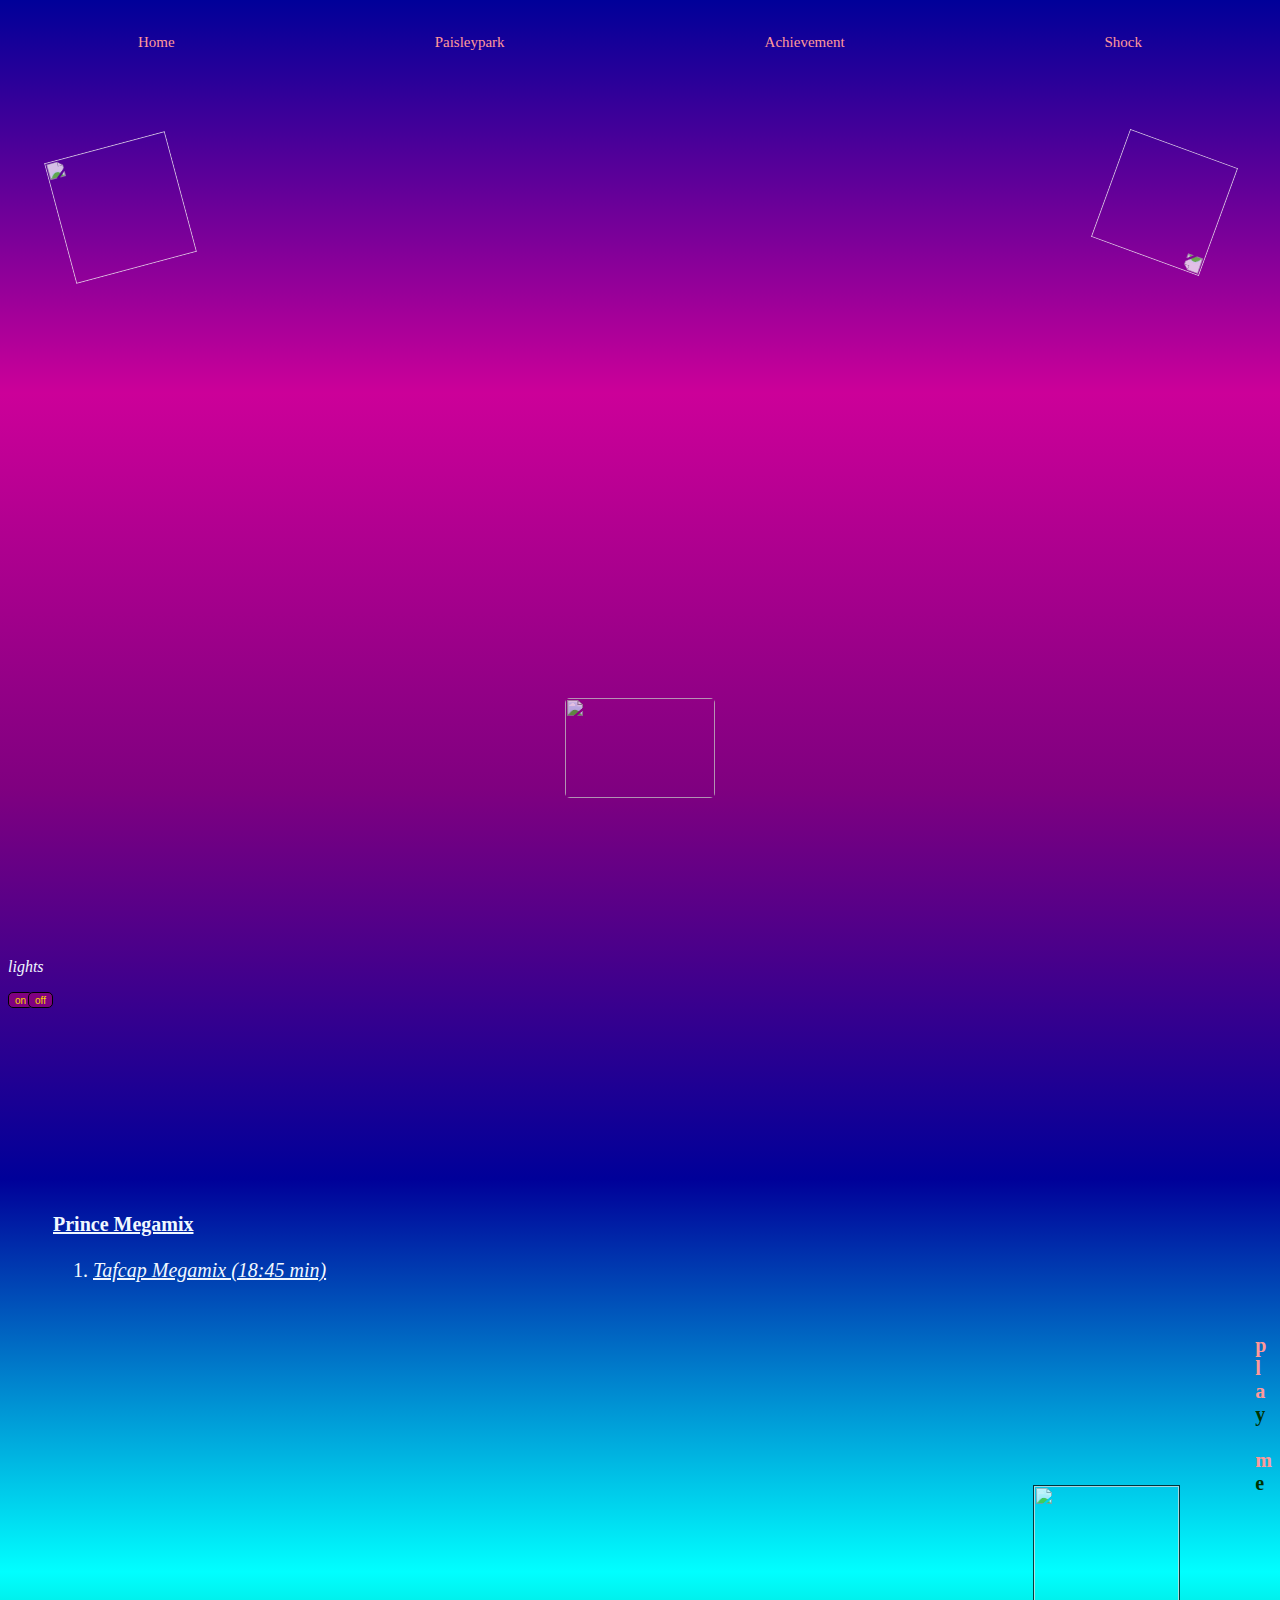
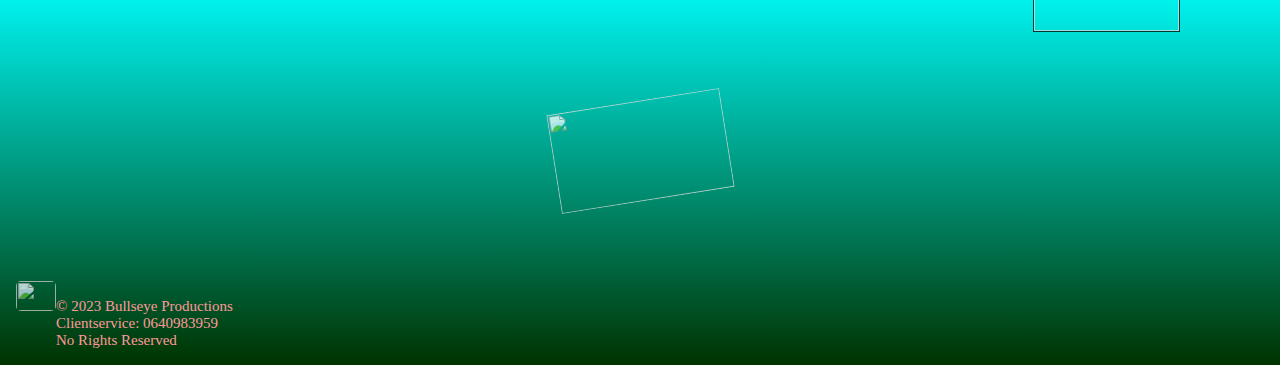
==== performance.html @ 766bc853 "Add files via upload" ====
<!DOCTYPE html> 

<html>    

<head>

<br>

<title>Prince.nl   </title>
<link rel="icon" type="image/x-icon" href="/images/favicon.ico">
<link rel="stylesheet" href="style2.css" >
<meta name="viewport" content="width=device-width, initial-scale=1.0">

</head>

  <div class="container">
   <div class="item" onclick="window.location.href= 'index.html';"> Home</div>
   <div class="item" onclick="window.location.href= 'https://www.paisleypark.com/';">Paisleypark</div>
   <div class="item" onclick="window.location.href= 'prince01.html';">Achievement</div>
   <div class="item" onclick="window.location.href= 'https://www.prince.com/';">Shock</div>
 
 </div>



<body>
<div>
<br>
<br>



<img id= "artist">
<img id= "paisley">
<br>
<br>
<br>
<br>
<br>
<br>
<br>
<br>
<br>
<br>

<br>
<br>
<br>
<br>
<br>
<br>
<br>
<br>
<br>
<br>
<br>
<br>


<img class= "lights" id="luchter" src="images/Paisley-lights.png">  
<br>
<br>
<br>
<br>
<br>
<br>
<br>
<br>
<p class= "kaars">lights</p>

<button class= "staat" onclick="document.getElementById('luchter').src='images/Paisley-lights.gif'"> on </button>
<button class= "Deel"  onclick="document.getElementById('luchter').src='images/Paisley-lights.png'"> off </button>
</div>

<br>
<br>

<br>
<br>
<br>
<br>
<br>
<br>
<br>
<br>
<br>
<br>


<div>
<ul class= "mix"> <strong> Prince Megamix </strong> 
<br>
<br>

<ol id="list">  
<li id="bad"> <em><tag onclick="playAudio('music/hits/Prince.mp3')">Tafcap Megamix (18:45 min)</tag></em></li>
</ol></ul>
</div>
<div>
 <h6 class="disk">
   <span>p</span>
   <span>l</span>
   <span>a</span>
      <span id= "black">y</span>
   <br>
   <span>m</span>
   <span><span id= "black">e</span>

   
   
   </h6>
<br>
<br>
<br>
<br>
<br>
<br>
<br>
<br>
<br>
<br>

<br>
<img id= "funk" value="PLAY"  onclick="play()">
<audio id="audio" src="music/lp/Prince - Funk Machine.mp3" ></audio>
<br>
<br>
<br>
<br>
<br>
<br>
<br>
<br>
<br>
<br>
<br>
<br>
</div>
<div>
<img id= "gitar">

<br>
<br>
<br>
<br>
</div>


<div class="grid-container">
<div class="item footer">
<img id="bull">
<br>

© 2023 Bullseye Productions<br>
Clientservice: 0640983959<br>
No Rights Reserved<br></div>

</div>


<script src= "myScript3.js"> </script>

 <script>
//Get our img element by using document.getElementById
var img = document.getElementById("funk");

//Set the src property of our element to the new image URL
img.src = 'images/Prince funk machine.png';
</script>

 <script>
//Get our img element by using document.getElementById
var img = document.getElementById("artist");

//Set the src property of our element to the new image URL
img.src = 'images/Paisley_Park_Logo_NEW+Vector.png';
</script>

 <script>
//Get our img element by using document.getElementById
var img = document.getElementById("paisley");

//Set the src property of our element to the new image URL
img.src = 'images/Paisley_Park_Logo_NEW+Vector.png';
</script>
 <script>
//Get our img element by using document.getElementById
var img = document.getElementById("gitar");

//Set the src property of our element to the new image URL
img.src = 'images/symbol3.png';
</script>
 <script>
//Get our img element by using document.getElementById
var img = document.getElementById("bull");

//Set the src property of our element to the new image URL
img.src = 'images/Bullseye.png';
</script>





</body>


</html>
---- style2.css ----
body { 
 background:linear-gradient(180deg,#000099,#CC0099,purple,#000099,#00FFFF,#003300); 
//background-image: url("")
margin: 2px 5px 2px 5px ;


}








#artist { width: 125px; height: 125px; z-index:-150; 
filter: brightness(120%) saturate(105%) contrast(115%) opacity( 75%); margin: 50px 50px 50px 50px; transform: rotate(-15deg);
}

.grid-container  {
display: grid;
gap: 2px;
}

.footer  {
display: flex;
grid-column: span 2; z-index:-300;
}


a { color: black;
}

#bull { 
height: 30px; width: 40px;
filter:brightness(105%)contrast(105%)saturate(105%) opacity(75%);
border-radius: 5px;
z-index: -400;
}


.public {  
display: none;
}

.cinema {  
display: none; text-align: center;
}
 .ons  { 
width: 100px;
height: 30px; margin-left: 500px; transform: rotate(0deg); filter: brightness(110%) saturate(110%) contrast(110%) opacity( 75%);
}

.mix
{


font-family: Fantasy;

color:aliceBlue;
margin: 5px 5px 5px 5px;
text-decoration: underline;
font-size: 20px;
z-index: -50;
}

.container {
 display: flex;
 width: 100%;
background:linear-gradient:(180deg,0000CC,3366FF,3399FF);
 color: #FFFFFF;
flex-direction: row; justify-content: space-around;
}

.item {
 padding: 8px; font-size: 15px; color:#FF9999; font-family: Candara; background:linear-gradient:(180deg,0000CC,3366FF,3399FF); z-index:0;
}
#paisley { width: 115px; height: 115px; z-index:-250; float: right;
filter: brightness(120%) saturate(105%) contrast(115%) opacity( 75%); margin: 50px 50px 50px 50px; transform: rotate(-160deg); 
}

.lights { width: 150px; height: 100px; z-index:-150; 
filter: brightness(100%) saturate(110%) contrast(105%) opacity( 75%); margin: 50px 50px 50px 50px; transform: rotate(0deg); display: block; margin: auto auto auto auto; border-radius: 5px;
}
.Deel 
{
padding :2px 2px 2px 2px Gold;  height: 16px; width: 25px; background-color:purple; 
color: gold;   font-size: 10px;
  border-radius: 5px;    font-family: Arial ,Helvetica,sans-serif;
text-align: center;  border: solid 1px black;
 z-index: -100; float: left; margin-right: -5px; z-index: -26;

}

.staat 
{
padding :2px 2px 2px 2px Gold;  height: 16px; width: 25px; background-color:purple; 
color: gold;    font-size: 10px;
  border-radius: 5px;    font-family: Arial ,Helvetica,sans-serif;
text-align: center;  z-index: -26;border: solid 1px black;

 float: left; margin-right: -5px;

}
.kaars {


font-size: 16px; color: aliceBlue;  z-index: -200; transform: rotate(0deg); font-style:italic;

}

.Paris
{

z-index: 50;
display : block;
margin: auto auto auto auto;
width: 230px ;height: 130px;
}
li:hover {
  color:#003300;
}

#gitar  {  display: block; margin: auto auto auto auto;
width: 175px; height: 100px;  transform: rotate(-9deg); z-index: -500; filter: brightness(110%) saturate(110%) contrast(110%)  opacity(75%);

}

#funk{  height: 145px; width: 145px; filter: opacity(75%) brightness(110%) saturate(110%) contrast(110%); z-index: 0; border: solid 1px black; transform: rotate(0deg); float: right; margin-right: 5px; margin-left: 5px;
}
.disk {
 display: flex; flex-direction: column; font-size: 20px; margin-left: 70px;font-family: Candara; color: #FF9999; transform: rotate(0deg); float: right;z-index:0;
}
#black {  color: #003300; z-index: -2000;

}
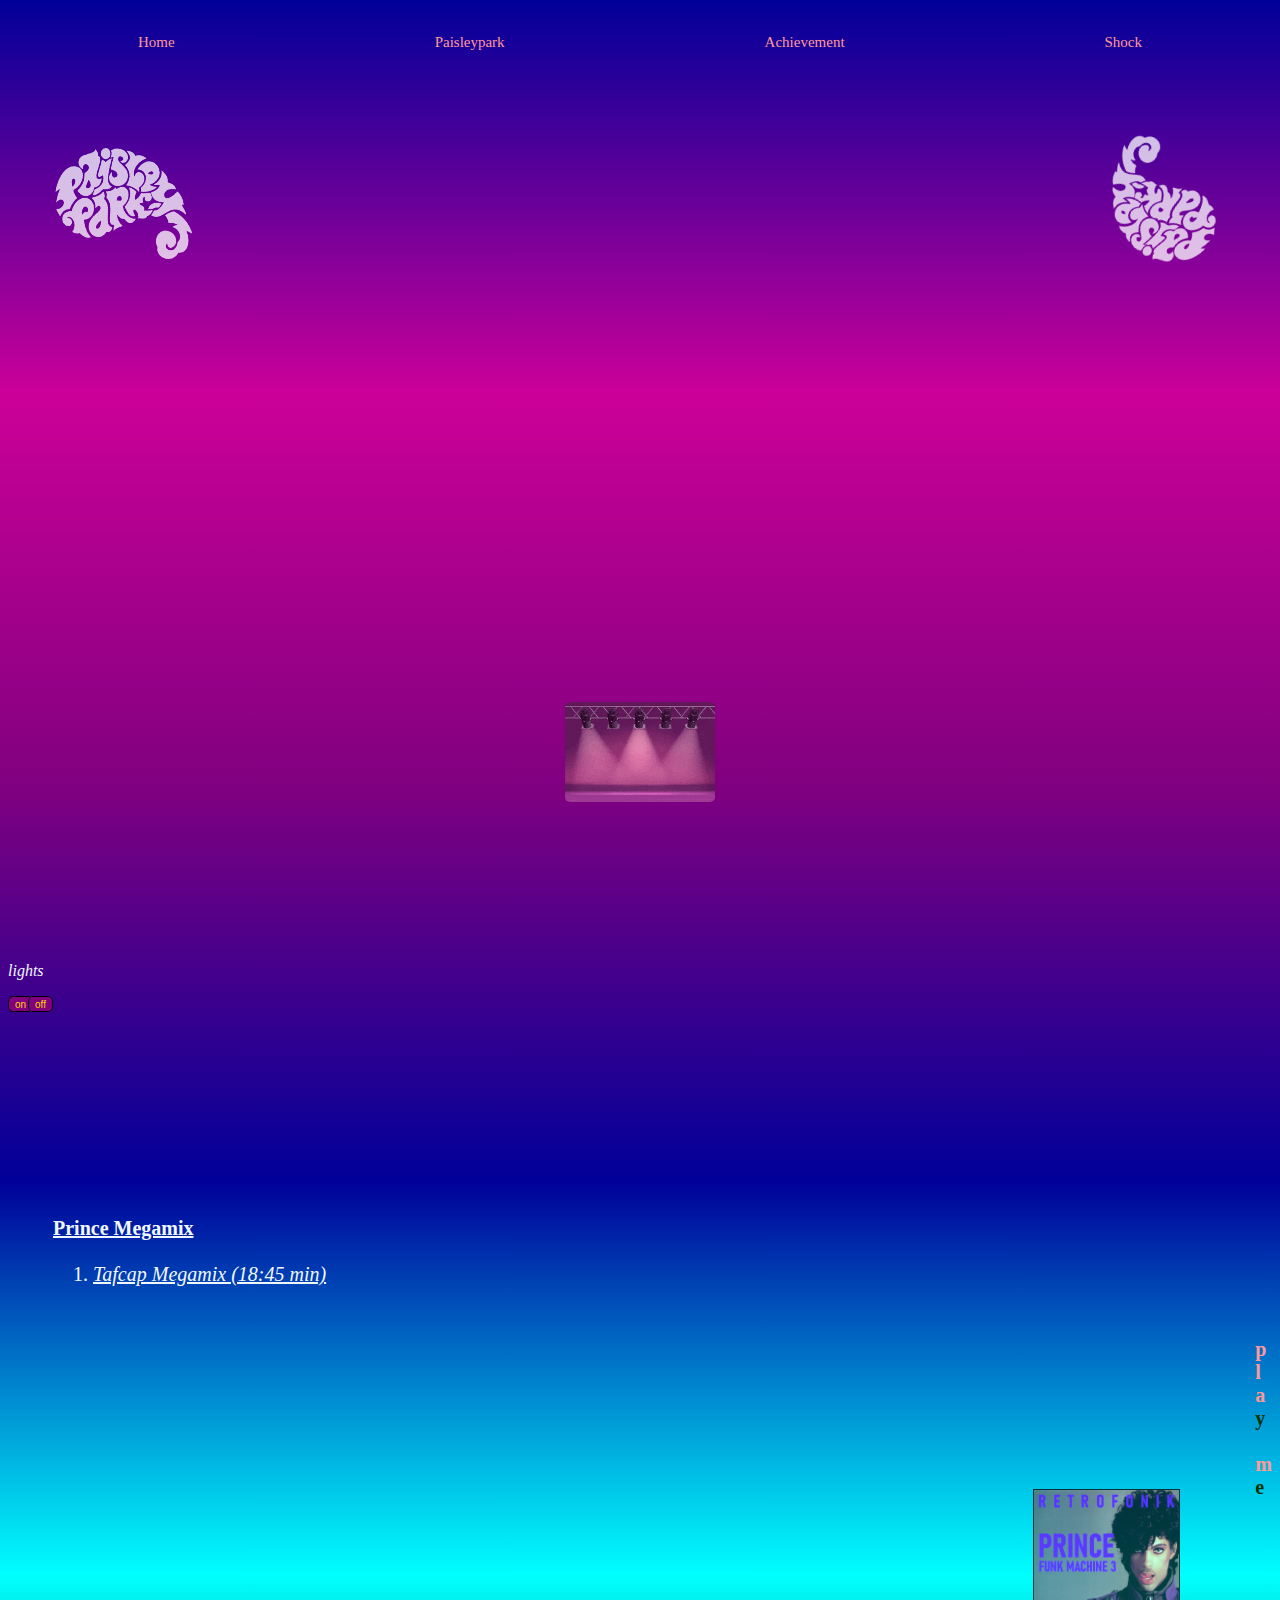
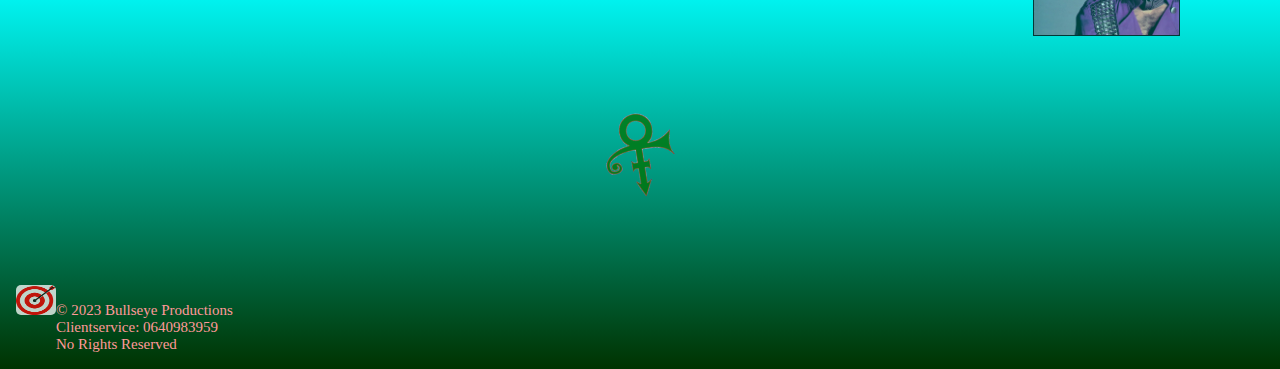
==== commit e000eac4: "Update performance.html" ====
--- a/performance.html
+++ b/performance.html
@@ -3,7 +3,15 @@
 <html>    
 
 <head>
-
+<!-- Google tag (gtag.js) -->
+<script async src="https://www.googletagmanager.com/gtag/js?id=G-HGPPL3SXDS"></script>
+<script>
+  window.dataLayer = window.dataLayer || [];
+  function gtag(){dataLayer.push(arguments);}
+  gtag('js', new Date());
+
+  gtag('config', 'G-HGPPL3SXDS');
+</script>
 <br>
 
 <title>Prince.nl   </title>
@@ -205,4 +213,4 @@
 </body>
 
 
-</html>+</html>
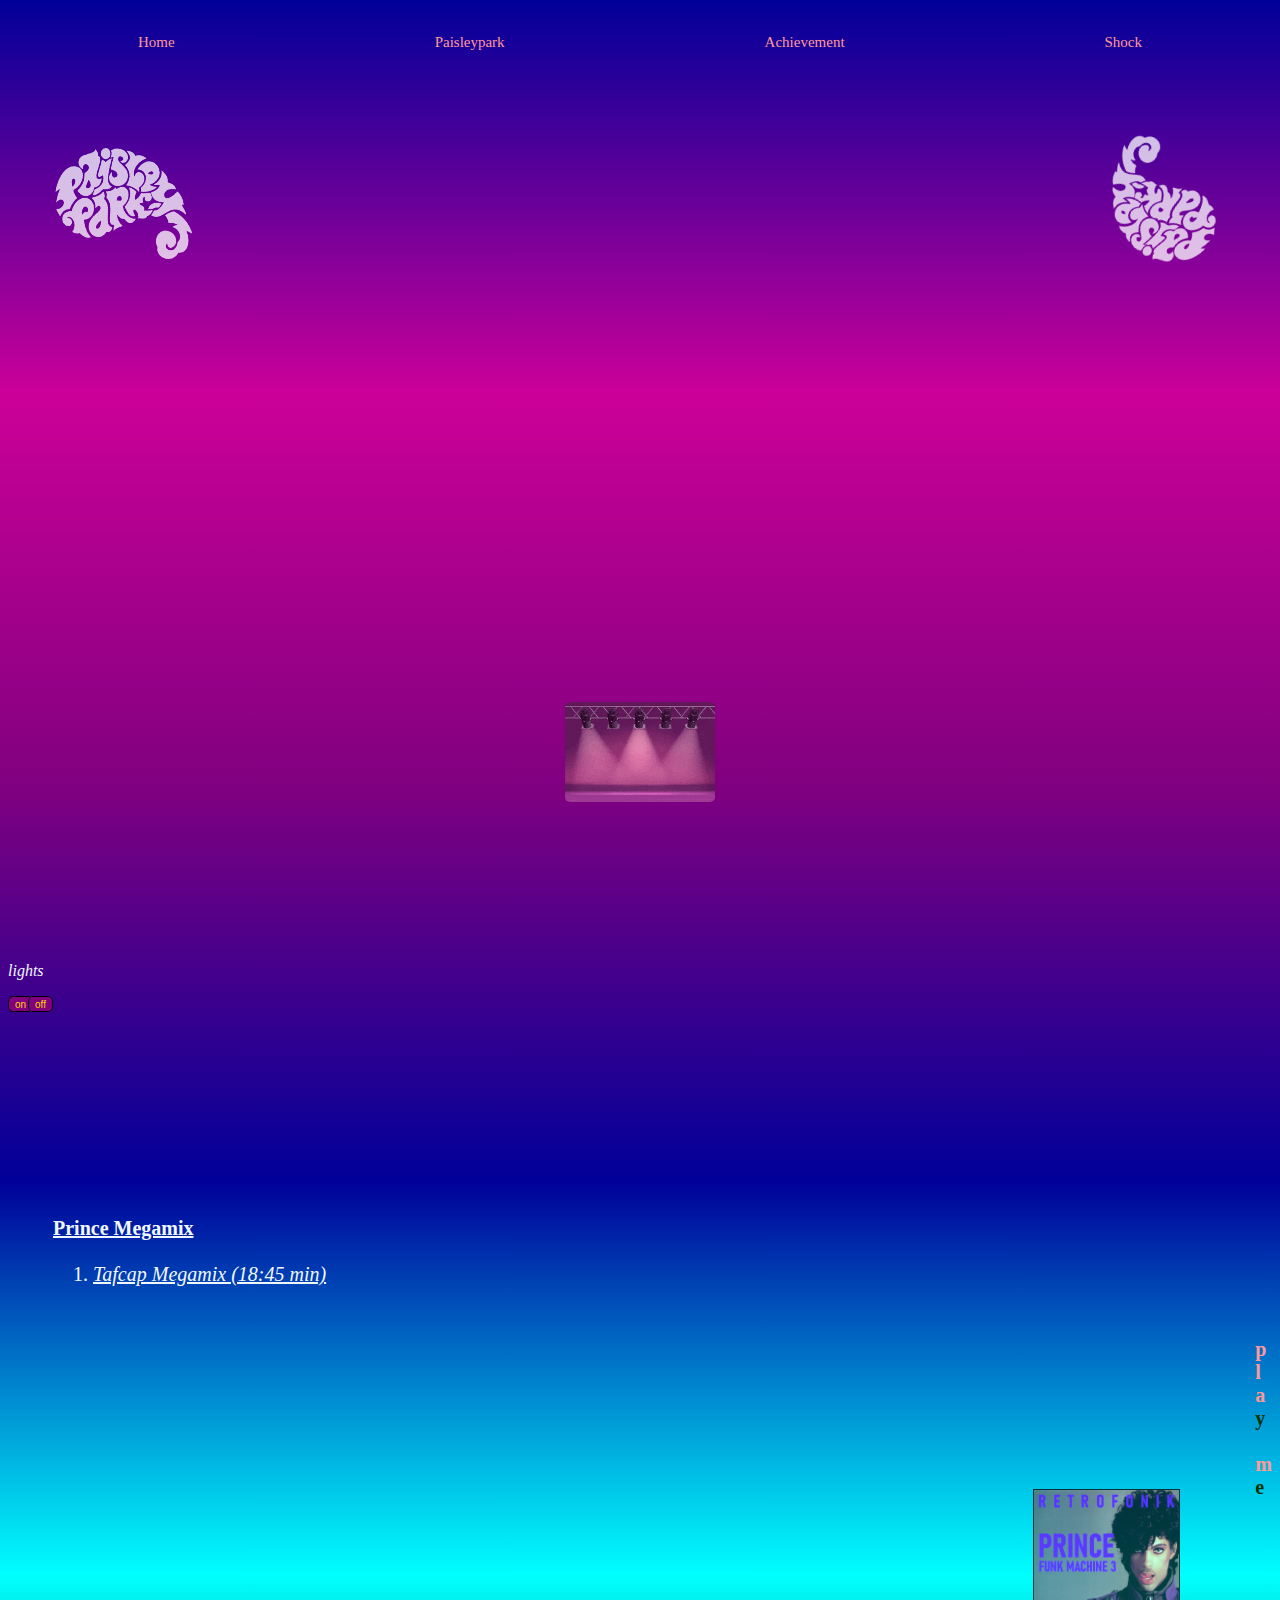
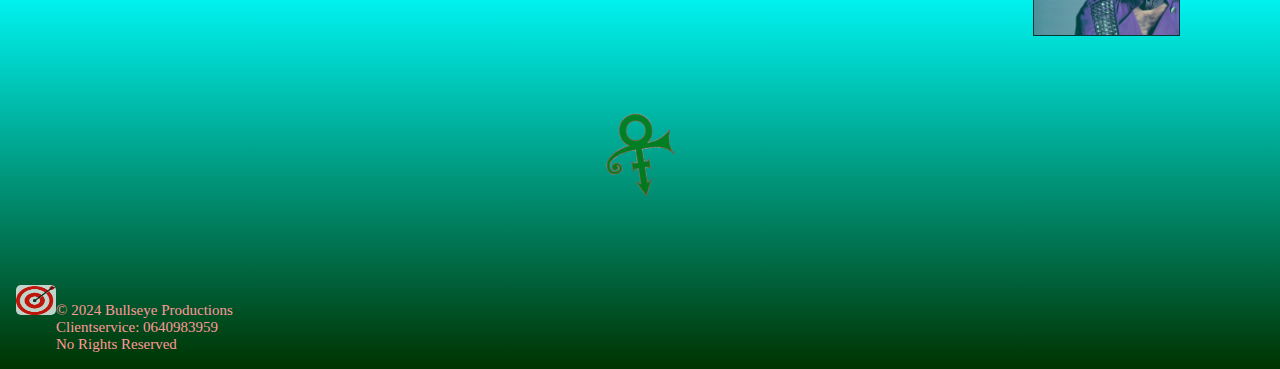
==== commit 1d39bf20: "Add files via upload" ====
--- a/performance.html
+++ b/performance.html
@@ -3,15 +3,7 @@
 <html>    
 
 <head>
-<!-- Google tag (gtag.js) -->
-<script async src="https://www.googletagmanager.com/gtag/js?id=G-HGPPL3SXDS"></script>
-<script>
-  window.dataLayer = window.dataLayer || [];
-  function gtag(){dataLayer.push(arguments);}
-  gtag('js', new Date());
-
-  gtag('config', 'G-HGPPL3SXDS');
-</script>
+
 <br>
 
 <title>Prince.nl   </title>
@@ -159,7 +151,7 @@
 <img id="bull">
 <br>
 
-© 2023 Bullseye Productions<br>
+© 2024 Bullseye Productions<br>
 Clientservice: 0640983959<br>
 No Rights Reserved<br></div>
 
@@ -213,4 +205,4 @@
 </body>
 
 
-</html>
+</html>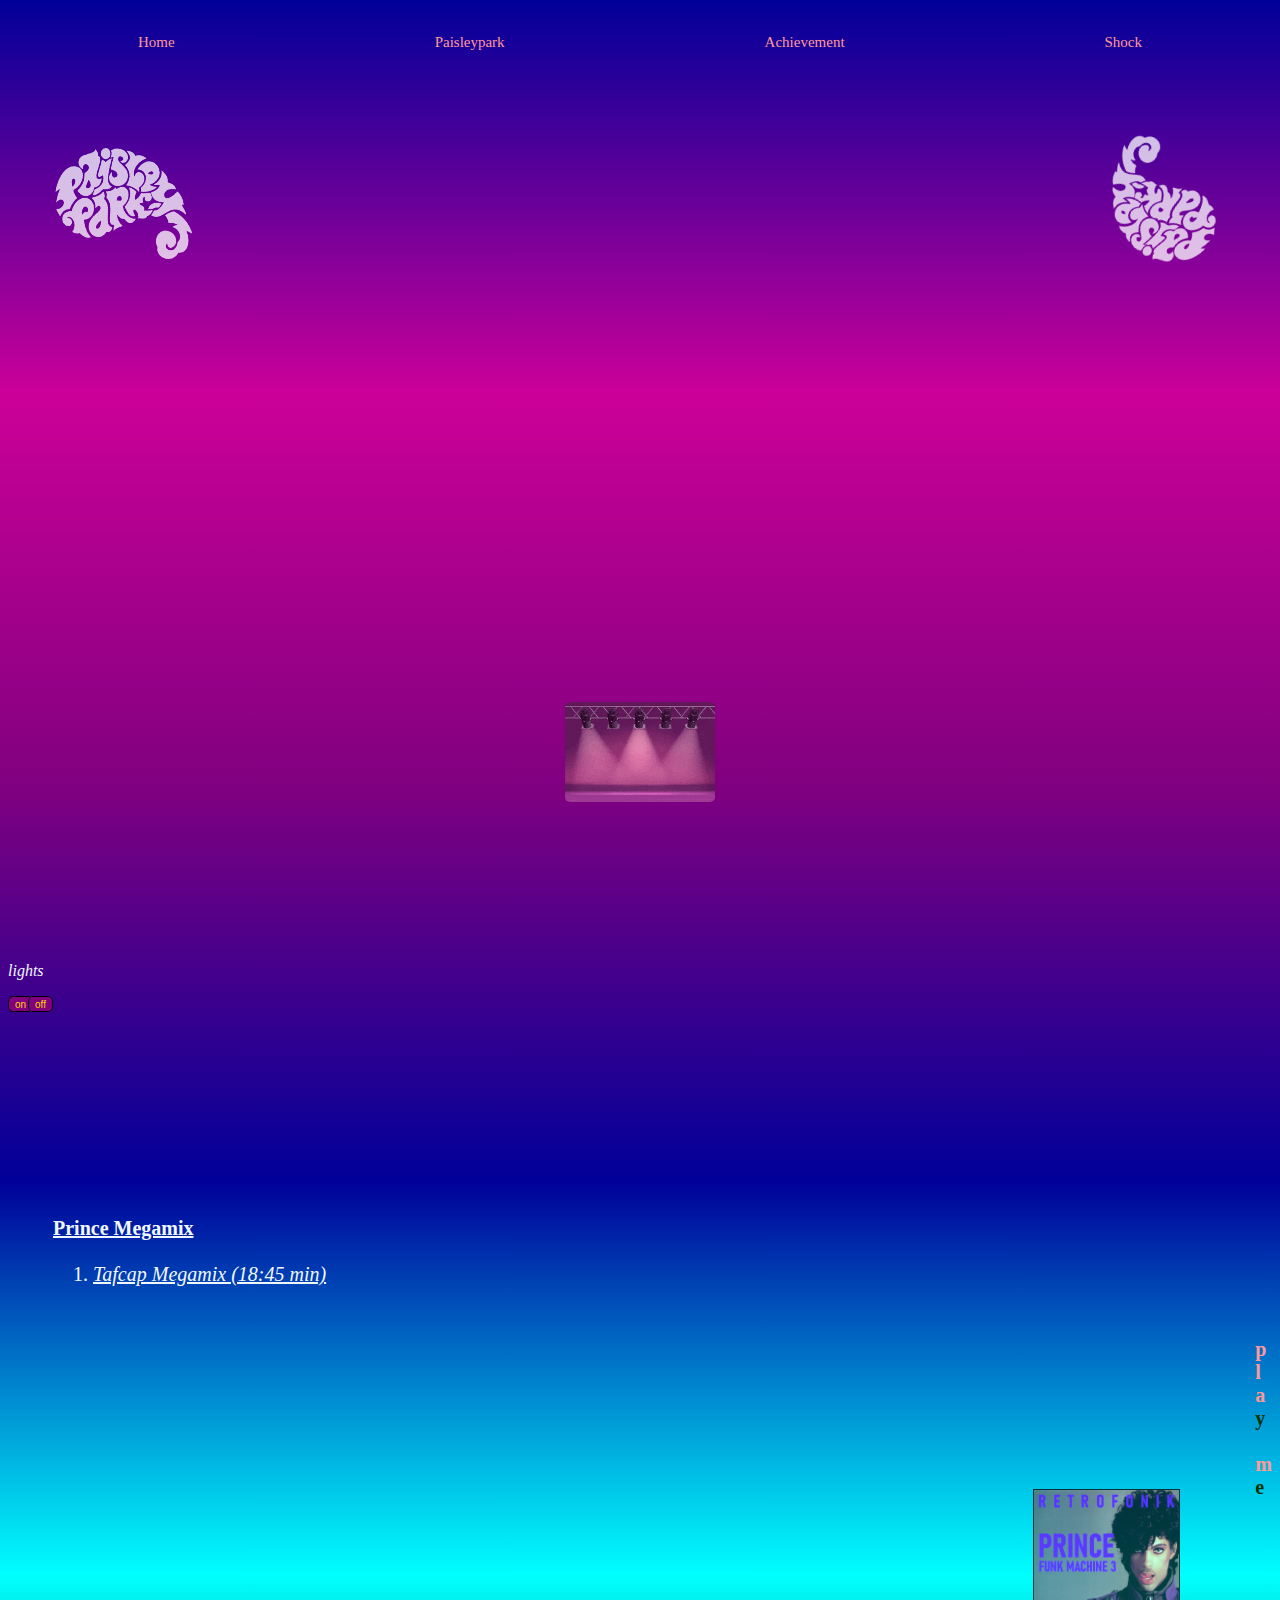
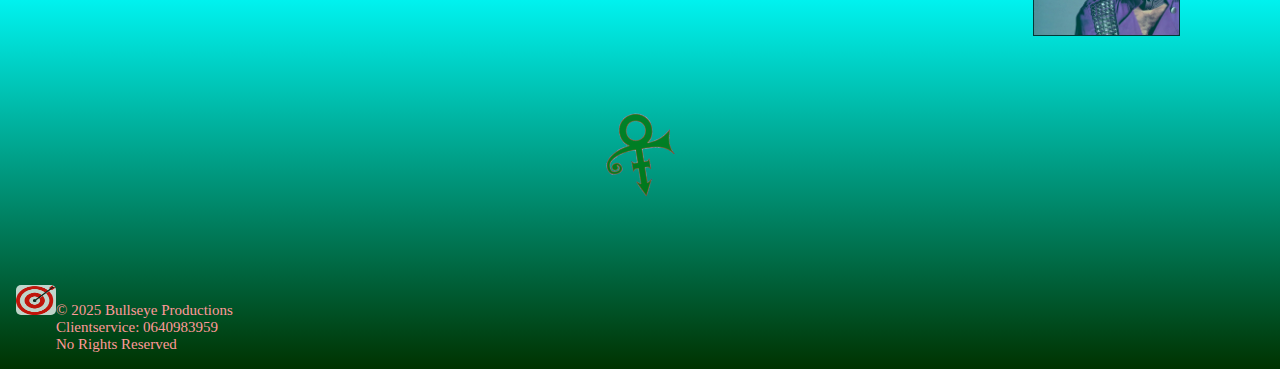
==== commit cdf563e5: "Add files via upload" ====
--- a/performance.html
+++ b/performance.html
@@ -151,7 +151,7 @@
 <img id="bull">
 <br>
 
-© 2024 Bullseye Productions<br>
+© 2025 Bullseye Productions<br>
 Clientservice: 0640983959<br>
 No Rights Reserved<br></div>
 
